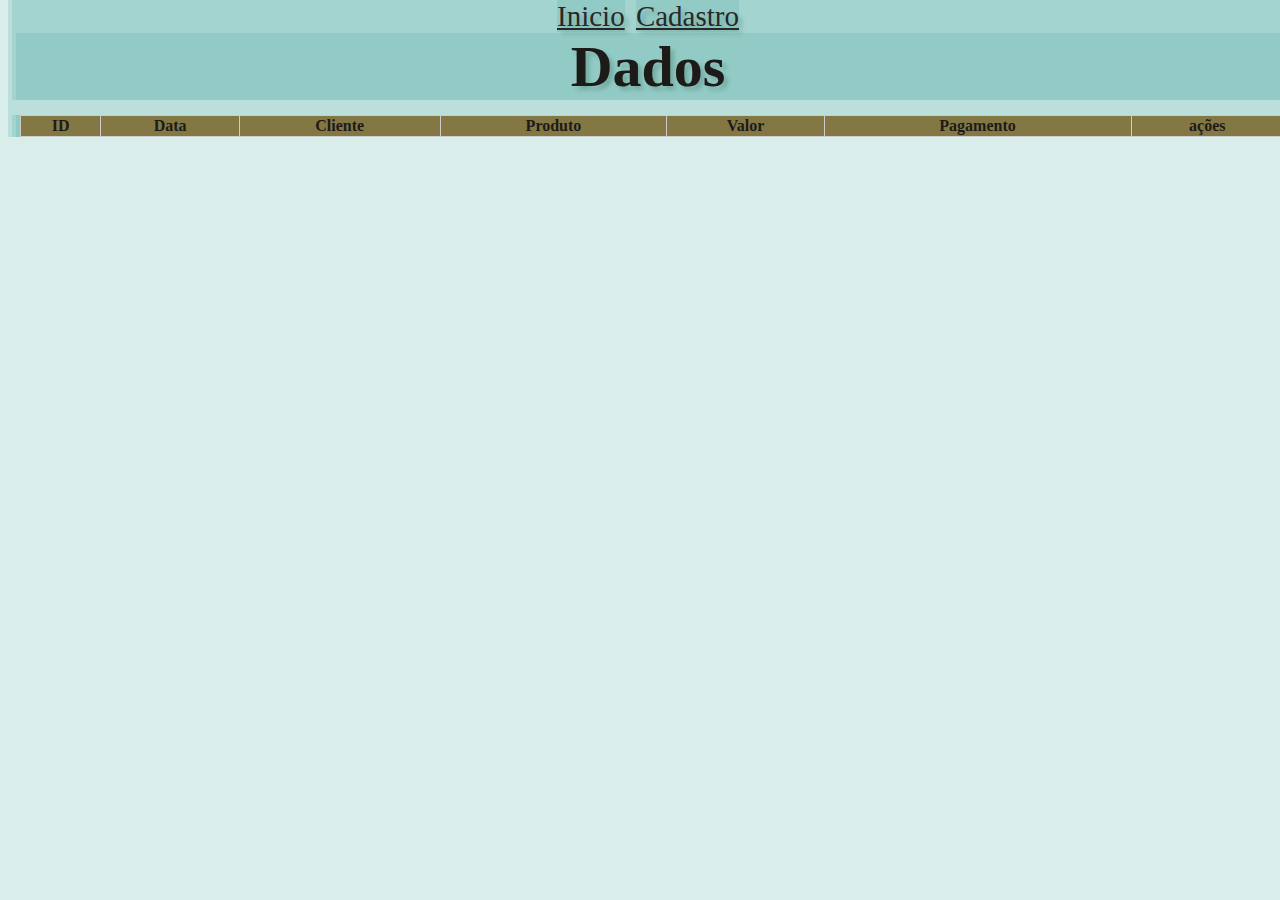
==== tabela.html @ 93c46545 "comit1" ====
<!DOCTYPE html>
<html lang="pt-br">
<head>
    <meta charset="UTF-8">
    <meta http-equiv="X-UA-Compatible" content="IE=edge">
    <meta name="viewport" content="width=device-width, initial-scale=1.0">
    <title>Dados</title>

    <script src="script/script.js"></script>
    <link rel="stylesheet" href="css/sytle.css">

</head>
<body>
    
    <header>
        <a href="index.html">Inicio</a>
         <a href="tabela.html">Cadastro</a>
        <h1>Dados</h1>

    </header>
   

        <main>
       
        
            
            <div class="content">
                <table border="1">
                    <thead>
                        <th>ID</th> <th>Data </th> <th>Cliente</th> <th>Produto</th> <th>Valor</th> <th>Pagamento</th> <th>ações</th>
                    </thead>
    
                    <tbody id="tbody">
                        
                    </tbody>
                </table>
            </div>
    
    
        </main>
    
</body>
</html>
---- css/sytle.css ----
*{
    margin: 0;
    color: rgb(29, 27, 24);
    background-color: rgba(82, 172, 164, 0.219);
    margin-left: 4px;
}
   
   a{
    
    color: rgb(41, 39, 39);
    
   }

.menu{
    padding: 4px;
    font-size: 24px;
    display: block;
    margin-bottom: 10px;
    

}
.menu .efect{
    
    margin-right: 4%;
    color: rgb(125, 149, 170);
    background-color: rgba(90, 40, 40, 0);
    
}
header {
    text-align: center;
    font-family: 'Tangerine', serif;
    font-size: 29px;
    text-shadow: 4px 4px 4px #76aca4;
    
}
.title h2{
    font-family: 'Tangerine', serif;
    font-size: 56px;
    margin: 6px;  
    text-align: center;

}

main .title{
    color: rgb(29, 27, 24);
    background-color: rgba(0, 0, 0, 0);
    padding: 30px 50px;
}
main .card{
    position: absolute;
    width: 520px;
    align-items: flex-start;
    background-color: #d3db8354;
    border: rgb(99, 98, 98) solid;
    padding: 20px;
    margin: 15px;
    border-radius: 5px;
    box-shadow: 2px 2px 2px 2px #76aca4;
    justify-content: center;
    height: 80vh;

}
main .card #topo{
    text-align: center;
    font-size: 22px;
    text-shadow: 4px 4px 4px #ffffff;
    background: none;

}
.lineInput{
    display: grid;
    margin-bottom: 10px;
    border: rgb(88, 85, 85) solid;
}

input{
    padding: 10px;
    border: 1px solid#ccc;
    border-radius: 3px;
    outline: 0;
    background-color: #FFF;

}
label{
    background-color: rgba(233, 227, 227, 0.911) ;
    font-weight: bold;
}
button{
    border: 0px;
    padding: 10px;
    outline: 0;
    color: rgb(255, 254, 254) ;
    background: rgb(88, 85, 85);
    border-radius: 3px;
    font-weight: bold;
    transition: all ease 0.3ms;

}
button:hover{
    background: rgb(61, 60, 60);

}
.content{
    margin-top: 15px;

}
table{
    border-collapse: collapse;
    border: 1px solid #ccc;
    width: 100%;
}
table th{
    background-color: rgb(131, 119, 68);
}

/* ----------------------------------------*/

table td img{
    width: 22px;
    background: rgba(202, 202, 202, 0);
    
}
table td img:hover{
    width: 22px;
    background: rgb(218, 75, 75);
    
}
main .btn{
    
        border-top: 15px;
        padding: 10px;
        outline: 0;
        color: rgb(255, 254, 254) ;
        background: rgb(88, 85, 85);
        border-radius: 3px;
        font-weight: bold;
        transition: all ease 0.3ms;
        
}
main .btn:hover{
        background: rgb(175, 35, 35);
    
    
}

table td{
    text-transform: uppercase;
}

.center{
    text-align: center;
}
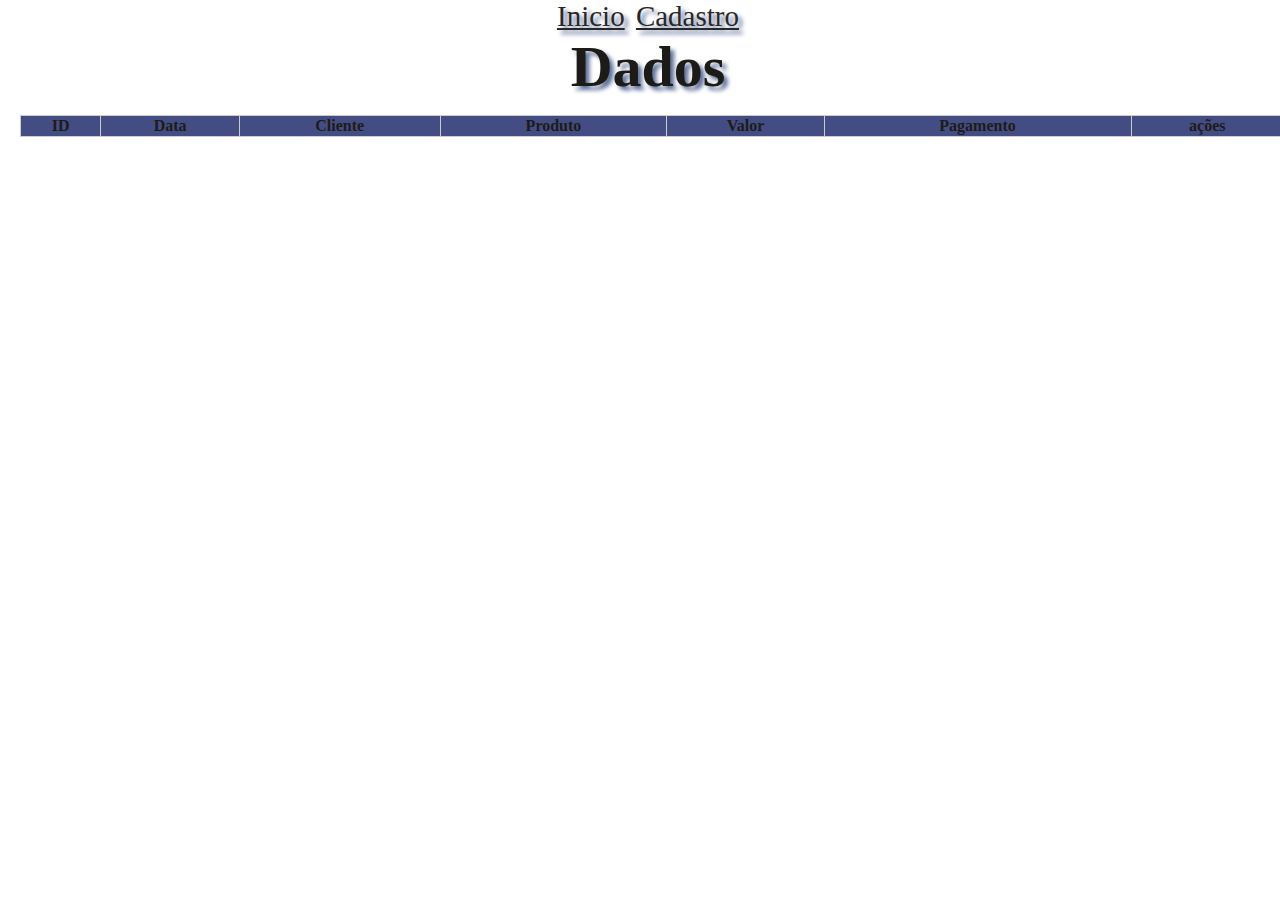
==== commit f32bb08d: "att2" ====
--- a/tabela.html
+++ b/tabela.html
@@ -6,7 +6,7 @@
     <meta name="viewport" content="width=device-width, initial-scale=1.0">
     <title>Dados</title>
 
-    <script src="script/script.js"></script>
+    
     <link rel="stylesheet" href="css/sytle.css">
 
 </head>
@@ -38,6 +38,6 @@
     
     
         </main>
-    
+        <script src="script/script.js"></script>
 </body>
 </html>--- a/css/sytle.css
+++ b/css/sytle.css
@@ -1,7 +1,7 @@
 *{
     margin: 0;
     color: rgb(29, 27, 24);
-    background-color: rgba(82, 172, 164, 0.219);
+    background-color: rgba(255, 255, 255, 0.596);
     margin-left: 4px;
 }
    
@@ -22,7 +22,7 @@
 .menu .efect{
     
     margin-right: 4%;
-    color: rgb(125, 149, 170);
+    color: rgb(166, 170, 125);
     background-color: rgba(90, 40, 40, 0);
     
 }
@@ -30,7 +30,7 @@
     text-align: center;
     font-family: 'Tangerine', serif;
     font-size: 29px;
-    text-shadow: 4px 4px 4px #76aca4;
+    text-shadow: 4px 4px 4px #5f7199;
     
 }
 .title h2{
@@ -50,12 +50,12 @@
     position: absolute;
     width: 520px;
     align-items: flex-start;
-    background-color: #d3db8354;
+    background-color: #839fdb54;
     border: rgb(99, 98, 98) solid;
     padding: 20px;
-    margin: 15px;
+    margin: 18px 15%;
     border-radius: 5px;
-    box-shadow: 2px 2px 2px 2px #76aca4;
+    box-shadow: 2px 2px 2px 2px #7684ac;
     justify-content: center;
     height: 80vh;
 
@@ -70,19 +70,22 @@
 .lineInput{
     display: grid;
     margin-bottom: 10px;
-    border: rgb(88, 85, 85) solid;
+    border: rgb(43, 41, 41) solid;
+    border-radius: 40px;
 }
 
 input{
     padding: 10px;
-    border: 1px solid#ccc;
+    border: none;
     border-radius: 3px;
     outline: 0;
-    background-color: #FFF;
+    background-color:#ffffff00;
+    max-width: max-content;
 
 }
 label{
-    background-color: rgba(233, 227, 227, 0.911) ;
+    margin-left: 3%;
+    background-color: rgba(158, 203, 240, 0) ;
     font-weight: bold;
 }
 button{
@@ -90,14 +93,14 @@
     padding: 10px;
     outline: 0;
     color: rgb(255, 254, 254) ;
-    background: rgb(88, 85, 85);
+    background: rgb(39, 47, 61);
     border-radius: 3px;
     font-weight: bold;
     transition: all ease 0.3ms;
 
 }
 button:hover{
-    background: rgb(61, 60, 60);
+    background: rgb(8, 36, 97);
 
 }
 .content{
@@ -110,7 +113,7 @@
     width: 100%;
 }
 table th{
-    background-color: rgb(131, 119, 68);
+    background-color: rgb(68, 77, 131);
 }
 
 /* ----------------------------------------*/
@@ -122,7 +125,7 @@
 }
 table td img:hover{
     width: 22px;
-    background: rgb(218, 75, 75);
+    background: rgb(75, 96, 218);
     
 }
 main .btn{
@@ -131,7 +134,7 @@
         padding: 10px;
         outline: 0;
         color: rgb(255, 254, 254) ;
-        background: rgb(88, 85, 85);
+        background: rgb(151, 12, 12);
         border-radius: 3px;
         font-weight: bold;
         transition: all ease 0.3ms;
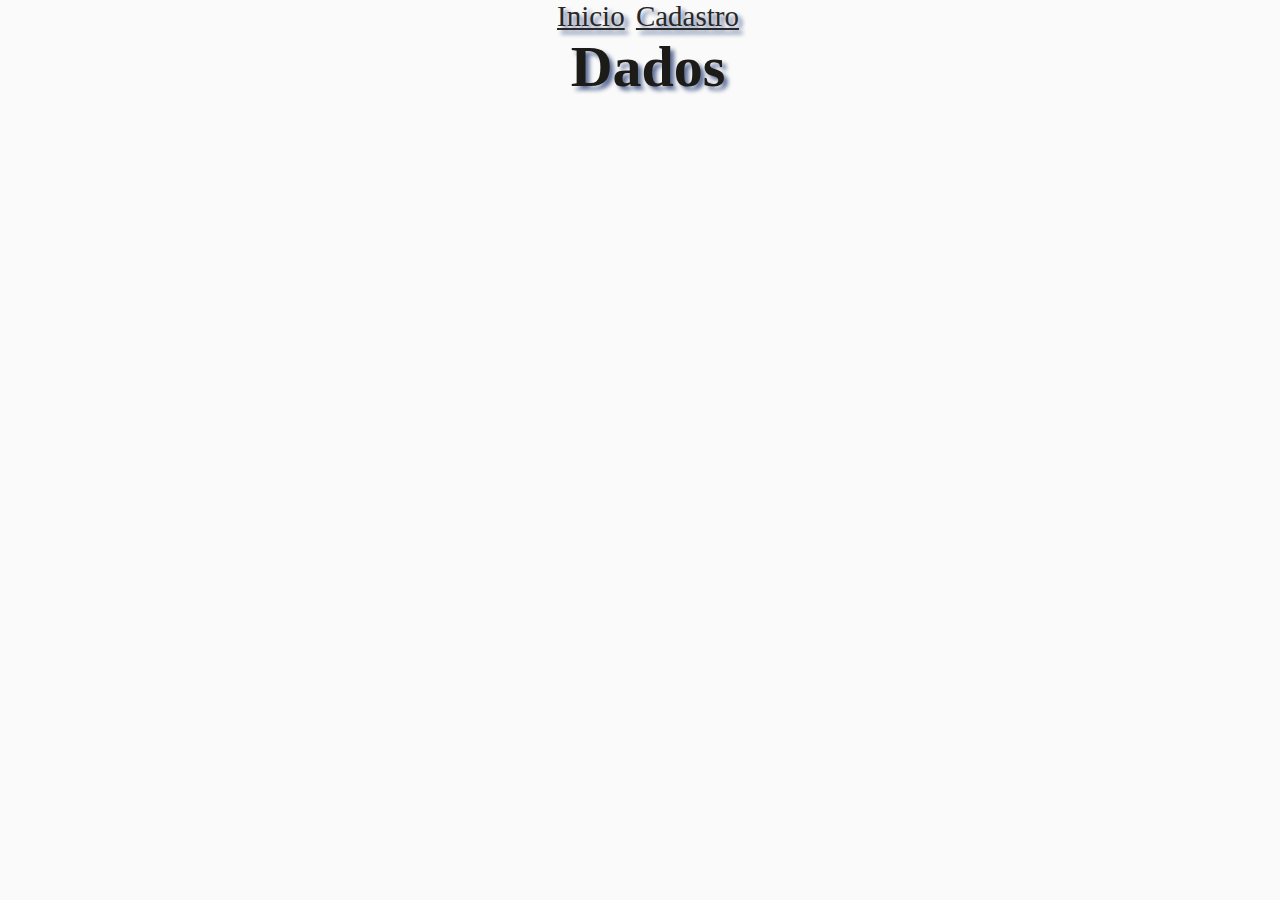
==== commit 81f196fe: "att03" ====
--- a/tabela.html
+++ b/tabela.html
@@ -24,17 +24,7 @@
        
         
             
-            <div class="content">
-                <table border="1">
-                    <thead>
-                        <th>ID</th> <th>Data </th> <th>Cliente</th> <th>Produto</th> <th>Valor</th> <th>Pagamento</th> <th>ações</th>
-                    </thead>
-    
-                    <tbody id="tbody">
-                        
-                    </tbody>
-                </table>
-            </div>
+           
     
     
         </main>
--- a/css/sytle.css
+++ b/css/sytle.css
@@ -1,8 +1,12 @@
 *{
     margin: 0;
     color: rgb(29, 27, 24);
-    background-color: rgba(255, 255, 255, 0.596);
+    background-color: #fafafa;
     margin-left: 4px;
+}
+main{
+    display: flex;
+    flex-direction: column;
 }
    
    a{
@@ -47,14 +51,12 @@
     padding: 30px 50px;
 }
 main .card{
-    position: absolute;
-    width: 520px;
-    align-items: flex-start;
+    max-width: 400px;
+	margin: 3px auto;
     background-color: #839fdb54;
     border: rgb(99, 98, 98) solid;
     padding: 20px;
-    margin: 18px 15%;
-    border-radius: 5px;
+    border-radius: 7px;
     box-shadow: 2px 2px 2px 2px #7684ac;
     justify-content: center;
     height: 80vh;
@@ -104,7 +106,7 @@
 
 }
 .content{
-    margin-top: 15px;
+    margin: 15px 4%;
 
 }
 table{
